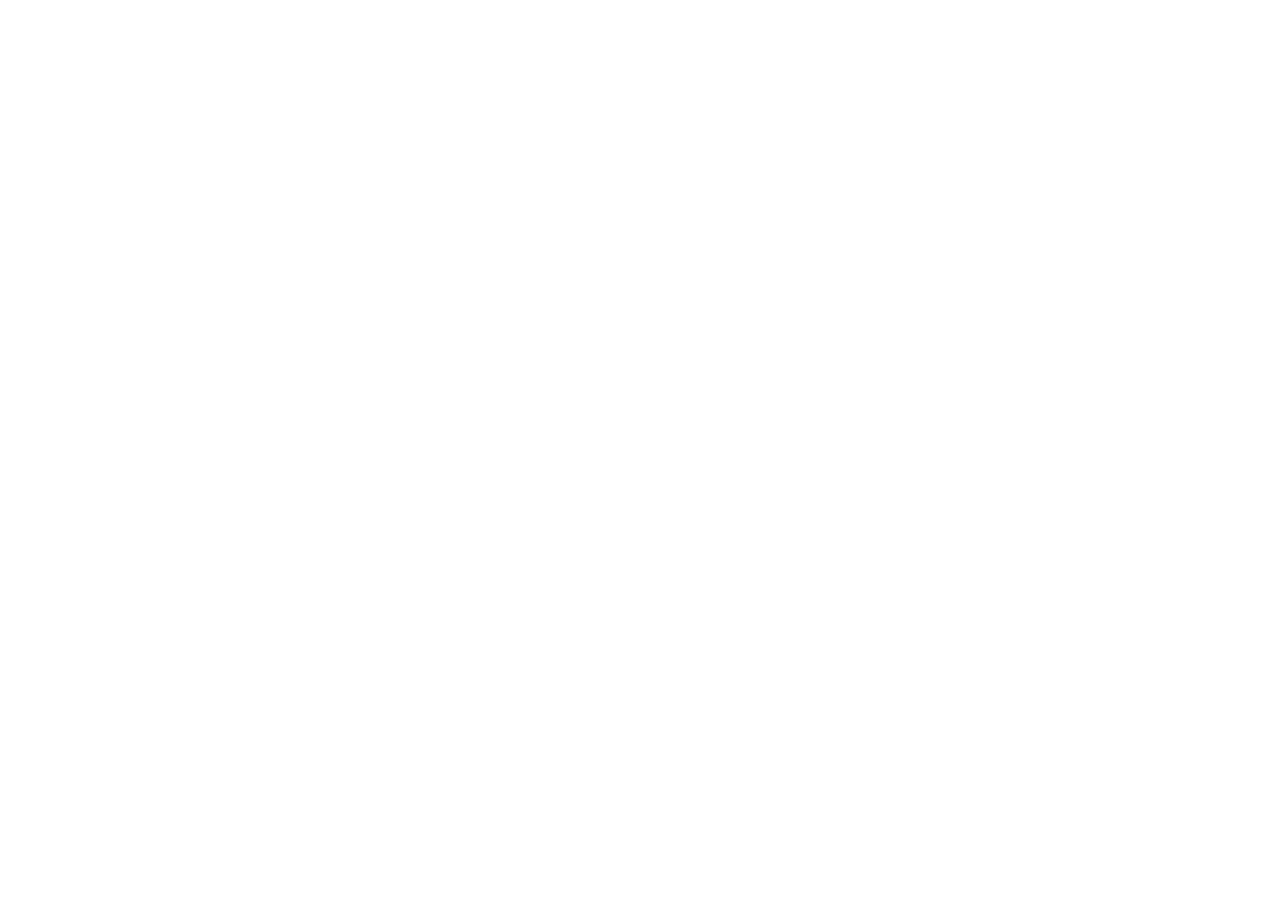
==== 00-odin-recipes/index.html @ 68c86c65 "add starting index.html page" ====
<!DOCTYPE html>
<html lang="en">

<head>
    <meta charset="UTF-8">
    <meta name="viewport" content="width=device-width, initial-scale=1.0">
    <title>Recipes for Odin Project</title>
</head>

<body>

</body>

</html>
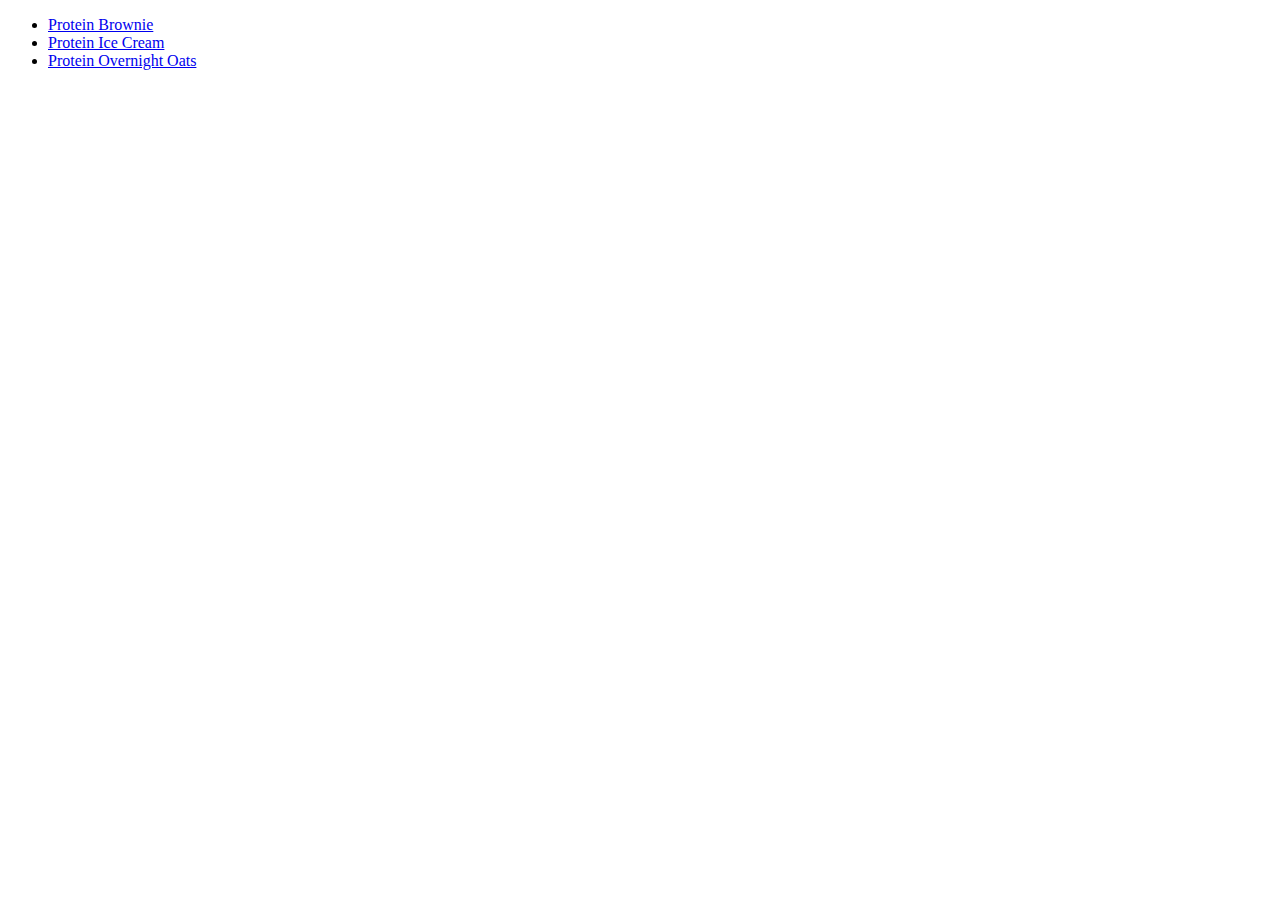
==== commit 032f84fa: "add index and recipes" ====
--- a/00-odin-recipes/index.html
+++ b/00-odin-recipes/index.html
@@ -4,10 +4,15 @@
 <head>
     <meta charset="UTF-8">
     <meta name="viewport" content="width=device-width, initial-scale=1.0">
-    <title>Recipes for Odin Project</title>
+    <title>Odin Recipes two point O</title>
 </head>
 
 <body>
+    <ul>
+        <li><a href="recipes/proteinbrownie.html">Protein Brownie</a></li>
+        <li><a href="recipes/proteinicecream.html">Protein Ice Cream</a></li>
+        <li><a href="recipes/proteinovernightoats.html">Protein Overnight Oats</a></li>
+    </ul>
 
 </body>
 
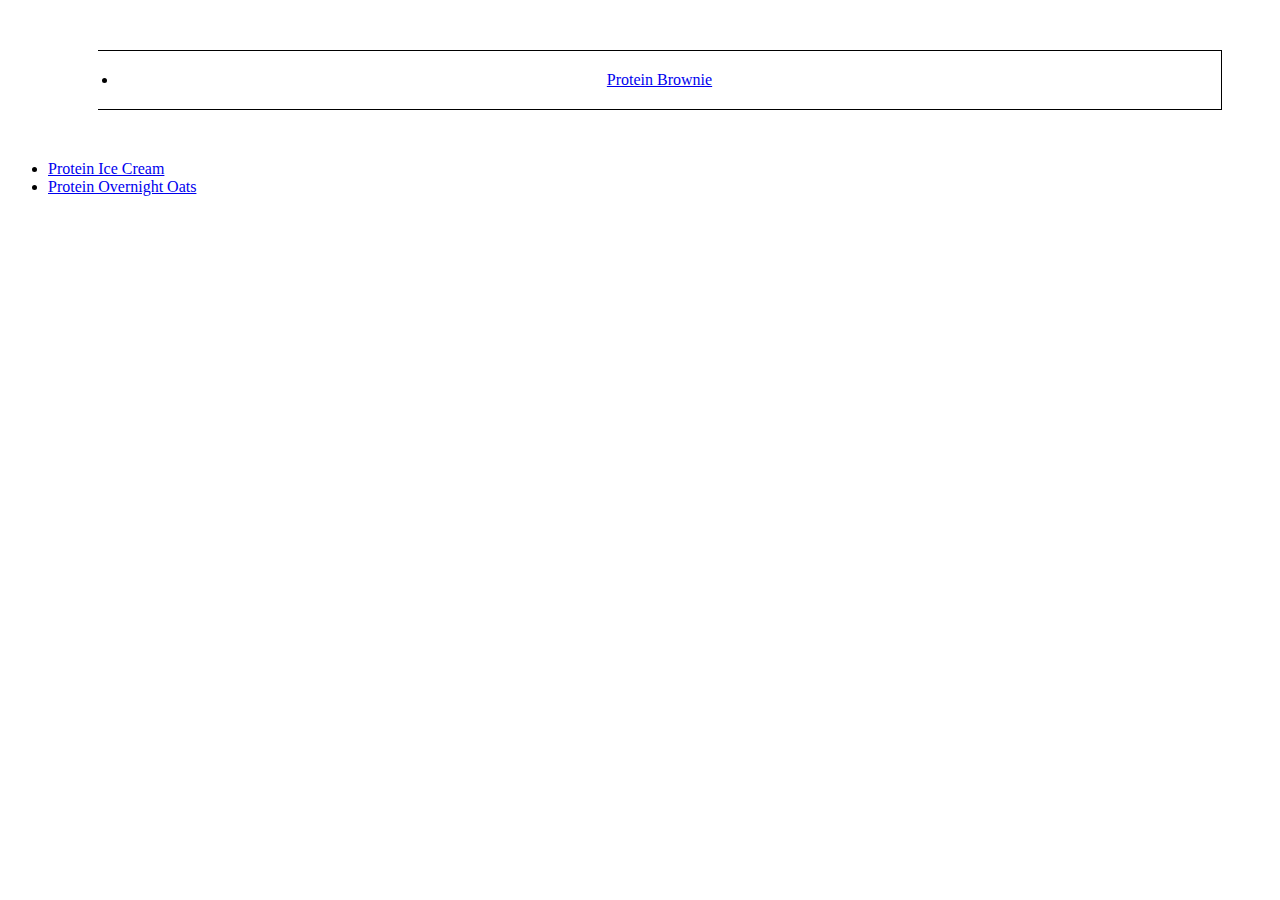
==== commit a6f98db2: "added css styles sheet to html file" ====
--- a/00-odin-recipes/index.html
+++ b/00-odin-recipes/index.html
@@ -5,12 +5,17 @@
     <meta charset="UTF-8">
     <meta name="viewport" content="width=device-width, initial-scale=1.0">
     <title>Odin Recipes two point O</title>
+    <link rel="stylesheet" href="styles.css">
 </head>
 
 <body>
-    <ul>
-        <li><a href="recipes/proteinbrownie.html">Protein Brownie</a></li>
-        <li><a href="recipes/proteinicecream.html">Protein Ice Cream</a></li>
+    <ul class="box">
+        <div class="container">
+            <li><a href="recipes/proteinbrownie.html">Protein Brownie</a></li>
+        </div>
+        <div class="containertwo">
+            <li><a href="recipes/proteinicecream.html">Protein Ice Cream</a></li>
+        </div>
         <li><a href="recipes/proteinovernightoats.html">Protein Overnight Oats</a></li>
     </ul>
 
--- a/00-odin-recipes/styles.css
+++ b/00-odin-recipes/styles.css
@@ -0,0 +1,13 @@
+* {
+    box-sizing: border-box;
+
+}
+
+.container {
+    text-align: center;
+    margin: 50px;
+    border-top: 1px double;
+    border-right: 1px double black;
+    border-bottom: 1px double;
+    padding: 20px;
+}